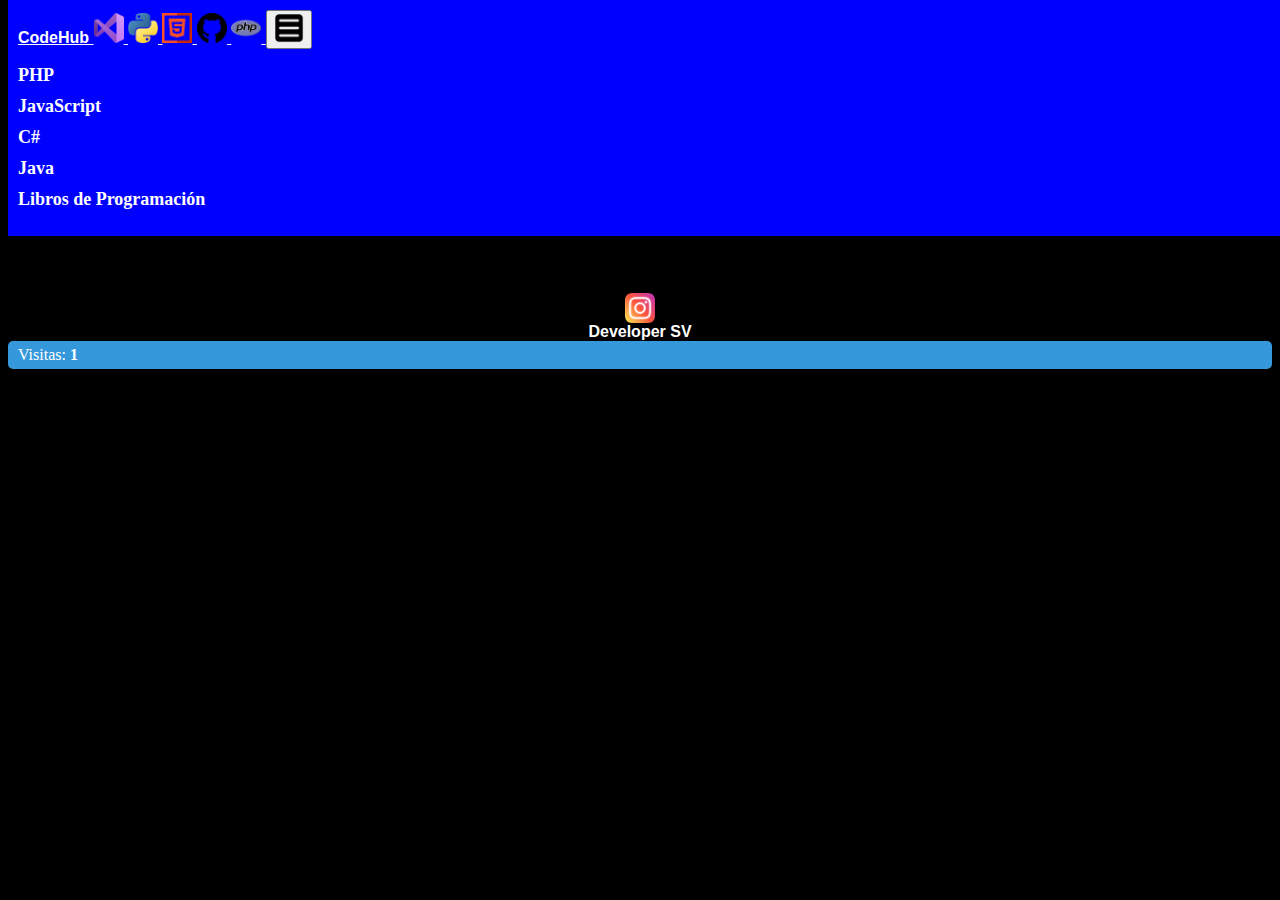
==== java.html @ 4b312a7a "first commit" ====
<!DOCTYPE html>
<html lang="en">
<head>
    <meta charset="UTF-8">
    <meta name="viewport" content="width=device-width, initial-scale=1.0">
    <link rel="stylesheet" href="https://cdnjs.cloudflare.com/ajax/libs/font-awesome/6.3.0/css/all.min.css">
    <link href="https://cdn.jsdelivr.net/npm/bootstrap@5.3.2/dist/css/bootstrap.min.css" rel="stylesheet" integrity="sha384-T3c6CoIi6uLrA9TneNEoa7RxnatzjcDSCmG1MXxSR1GAsXEV/Dwwykc2MPK8M2HN" crossorigin="anonymous">
    <link rel="stylesheet" href="style.css">
    <link rel="preconnect" href="https://fonts.googleapis.com">
    <link rel="preconnect" href="https://fonts.gstatic.com" crossorigin>
    <link href="https://fonts.googleapis.com/css2?family=Pacifico&display=swap" rel="stylesheet">
    <link rel="icon" href="img/programacion (1).png" type="image/png">

    <title>Programación</title>

</head>
<body>
   <!-- barra de navegación -->
 <nav class="navbar navbar-fixed ">
    <div class="container-fluid">
      <a class="navbar-brand devops" href="index.html">
        CodeHub
        
        <img src="img/visual-basico.png" alt="">
        <img src="img/piton.png" alt="">
        <img src="img/html.png" alt="">
        <img src="img/github.png" alt="">
        <img src="img/php (1).png" alt="">
    </a>
    <button class="navbar-toggler" type="button" data-bs-toggle="collapse" data-bs-target="#navbarNav">
      <img src="img/barra-de-menus.png" alt="">
  </button>
  <div class="collapse navbar-collapse" id="navbarNav">
    <ul class="menu-list">
      <li><a href="php.html">PHP</a></li>
      <li><a href="javascript.html">JavaScript</a></li>
      <li><a href="ProgramacionCsharp.html">C#</a></li>
      <li class="miBoton"><a href="#">Java</a></li>
      <li><a href="libros.html">Libros de Programación</a></li>
      <!-- Agrega más categorías según sea necesario -->
  </ul>  
</div>



    </div>
  </nav>

  <div>
    <h1 class="titulo">
      Programación en Java
      <img src="img/biblioteca.png" alt="" class="icon-img">
    </h1>
  </div>

    <!-- Salto de línea -->
    
    <br>

 

    <br>


    
    <br>

  
    <br>

    <br>
    

    

    <div class="text-center">
      <a href="https://www.instagram.com">
          <img src="img/instagram.png" alt="" class="icon-img text-center">
      </a>
    </div>
    


    <footer class="piePagina">
      Developer SV
    </footer>


        <!-- Agrega esto donde quieras que se muestre el contador en tu página -->
<div class="contador">Visitas: <span id="contador">0</span></div>





<script src="visitas.js"></script>
<script src="saludo.js"></script>
    <script src="https://cdn.jsdelivr.net/npm/bootstrap@5.3.2/dist/js/bootstrap.bundle.min.js" integrity="sha384-C6RzsynM9kWDrMNeT87bh95OGNyZPhcTNXj1NW7RuBCsyN/o0jlpcV8Qyq46cDfL" crossorigin="anonymous"></script>
</body>
</html>
---- style.css ----
.text-center {
    display: block;
    margin: 0 auto;
    text-align: center; 
    color: white;
    font-family: 'Poppins', sans-serif;
    font-weight: bold;
}


body{
    background-color: black;
    padding-top: 70px;
    overflow-x: hidden;    
}



.navbar-fixed {
    position: fixed;
    top: 0;
    width: 100%;
    z-index: 1000; /* Un valor alto */
}

.navbar {
    background-color:blue;
    
}

.navbar-brand{
    font-family: 'Poppins', sans-serif;
}


.menu {
    background-color: #333; /* Color de fondo */
    color: black;
    font-weight: bold;
}

.menu ul {
    list-style: none; /* Elimina los puntos de la lista */
    padding: 0;
}

.menu li {
    display: inline; /* Coloca las casillas en línea horizontalmente */
    padding: 10px;
}

.menu a {
    text-decoration: none;
    color: #fff; /* Color de enlaces */
}
.menu {
    margin-top: 5px; /* Ajusta según sea necesario */
}

.navbar {
    background-color: blue; /* Color de fondo de la barra de navegación */
    font-weight: bold;
    color: #fff; /* Color de texto de la barra de navegación */
    padding: 10px; /* Ajusta según sea necesario */
}

.menu {
    background-color: blue; /* Color de fondo del menú */
    color: #fff; /* Color de texto del menú */
    margin-top: 10px; /* Margen superior para separar del menú de navegación */
    padding: 10px; /* Ajusta según sea necesario */
}

.devops{
    color: white;
    font-family: 'Poppins', sans-serif;
    font-weight: bold;
}


h2 {
    text-align: center; /* Centra horizontalmente */
}

/* Centra verticalmente en dispositivos móviles (opcional) */
@media (max-width: 768px) {
    h2 {
        display: flex;
        align-items: center;
    }
}
iframe {
    display: block;
    margin: 0 auto;
    text-align: center; /* Centra horizontalmente */
}
@media (max-width: 768px) {
    iframe {
        width: 100%; /* Ajusta el ancho al 100% del contenedor */
    }
}
.parrafo{
    color: white;
    text-align: center;
    font-family: 'Poppins', sans-serif;
    font-weight: bold;
}

.contenedor-imagen {
    text-align: center;
}
.piePagina{
    color: white;
    text-align: center;
    font-family: 'Poppins', sans-serif;
    font-weight: bold;
}

/* Cambia el color del botón al pasar el mouse sobre él */
.btn:hover {
    background-color: red; /* Reemplaza "tu-color" con el color deseado */
    color: white; /* Opcional: cambia el color del texto */
    border-color: blueviolet; /* Opcional: cambia el color del borde */
}

/* Elimina el estilo "active" del botón al hacer clic */
.btn:active {
    background-color: red; /* Reemplaza "tu-color" con el color deseado */
    color: white; /* Opcional: cambia el color del texto */
    border-color: blueviolet; /* Opcional: cambia el color del borde */
}

.btn {
    color: white;
}


.portada-libro {
    width: 6in; /* 6 pulgadas */
    height: 9in; /* 9 pulgadas */
    margin: 0 auto; /* Centrar la portada en la página */
}
.portada-libro img {
    width: 100%;
    height: 100%;
}

.portada-libro {
    max-width: 100%; /* Ancho máximo del 100% por defecto */

    /* Media Query para pantallas más pequeñas (por ejemplo, dispositivos móviles) */
    @media (max-width: 768px) {
        max-width: 90%; /* Cambia el ancho máximo en pantallas más pequeñas */
    }
}





a.navbar-brand img {
    width: 30px; /* Ancho del icono */
    height: 30px; /* Alto del icono */
}

.navbar-toggler img{
    width: 30px;
    height: 30px;
}

.icon-img {
    width: 30px; /* Ajusta el ancho según el tamaño deseado */
    height: 30px; /* Ajusta el alto según el tamaño deseado */
}


/* estilos del menu desplazable */
.menu-list {
    list-style: none;
    padding: 0;
}

.menu-list li {
    margin: 10px 0;
}

.menu-list li a {
    text-decoration: none;
    color: #333;
    font-size: 18px;
    display: block;
    transition: color 0.3s;
    color: white;
}

.menu-list li a:hover {
    color: #007bff;
    transition: color 0.3s;
}
/* estilos del menu desplazable */






.titulo{
    
        font-size: 50px; /* Tamaño de fuente */
        color: red; /* Color del texto */
        font-weight: bold; /* Peso de la fuente en negrita */
        font-family: Arial, sans-serif; /* Tipo de fuente */
        text-align: center; /* Alineación del texto */
        /* Agrega otros estilos según tus preferencias */

    
}

.titulosH2{
    display: block;
    margin: 0 auto;
    text-align: center; 
    color: white;
    font-family: 'Poppins', sans-serif;
    font-weight: bold;
    color: red;
}



.contador {
    background-color: #3498db; /* Color de fondo del contador */
    color: #fff; /* Color del texto del contador */
    font-size: 16px; /* Tamaño de fuente del contador */
    padding: 5px 10px; /* Relleno alrededor del contador */
    border-radius: 5px; /* Borde redondeado del contador */
}

#contador {
    font-weight: bold; /* Texto en negrita */
}
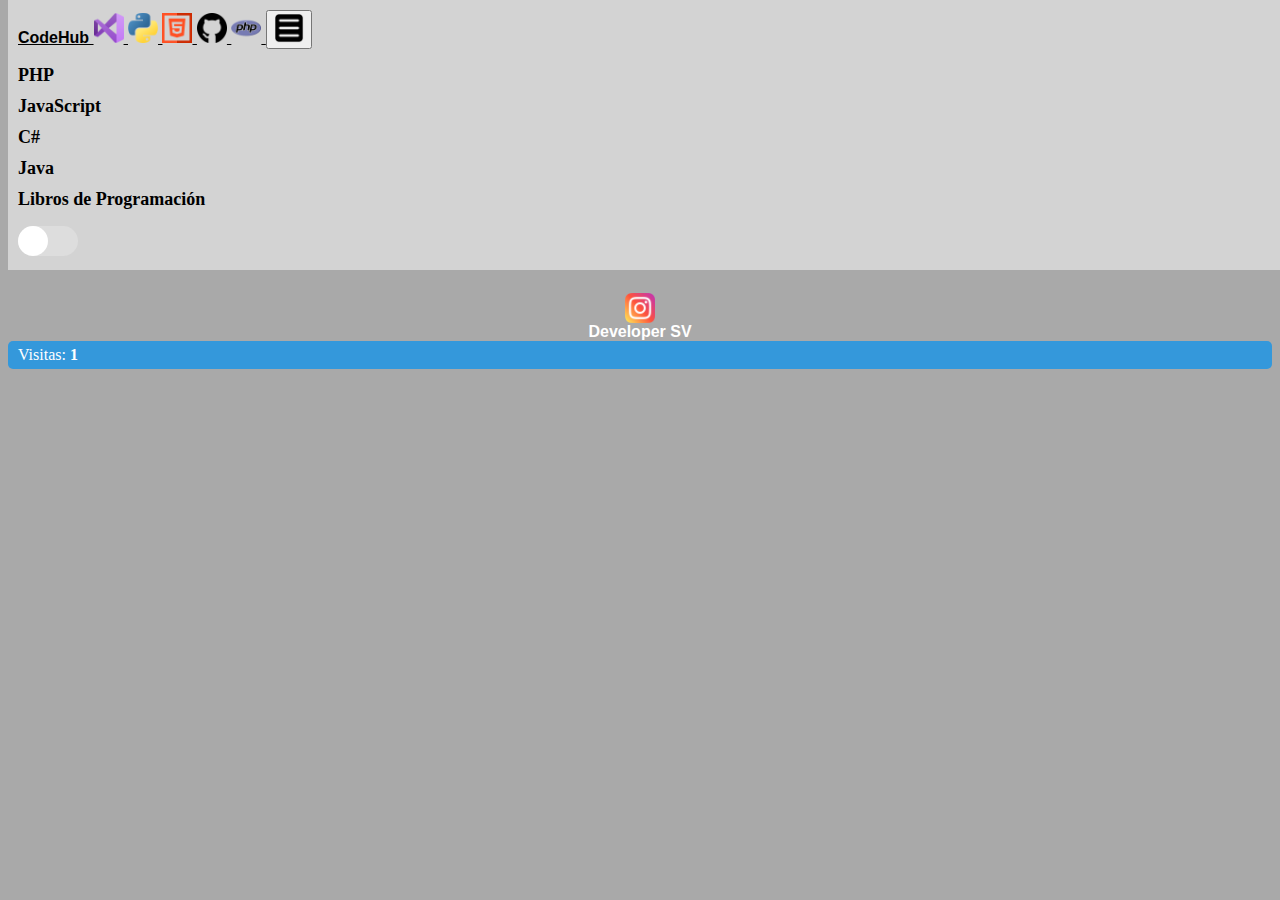
==== commit 882f46ca: "agrego boton switch y modifico color barra navegacion" ====
--- a/java.html
+++ b/java.html
@@ -14,7 +14,7 @@
     <title>Programación</title>
 
 </head>
-<body>
+<body class="modo-claro">
    <!-- barra de navegación -->
  <nav class="navbar navbar-fixed ">
     <div class="container-fluid">
@@ -41,7 +41,10 @@
   </ul>  
 </div>
 
-
+<div class="modo-switch">
+  <input type="checkbox" id="switch" onclick="cambiarModo()">
+  <label for="switch"></label>
+</div>
 
     </div>
   </nav>
@@ -74,7 +77,7 @@
     
 
     <div class="text-center">
-      <a href="https://www.instagram.com">
+      <a href="https://www.instagram.com/sv.codes/">
           <img src="img/instagram.png" alt="" class="icon-img text-center">
       </a>
     </div>
@@ -92,7 +95,7 @@
 
 
 
-
+<script src="modooscuro.js"></script>
 <script src="visitas.js"></script>
 <script src="saludo.js"></script>
     <script src="https://cdn.jsdelivr.net/npm/bootstrap@5.3.2/dist/js/bootstrap.bundle.min.js" integrity="sha384-C6RzsynM9kWDrMNeT87bh95OGNyZPhcTNXj1NW7RuBCsyN/o0jlpcV8Qyq46cDfL" crossorigin="anonymous"></script>
--- a/style.css
+++ b/style.css
@@ -9,7 +9,6 @@
 
 
 body{
-    background-color: black;
     padding-top: 70px;
     overflow-x: hidden;    
 }
@@ -24,7 +23,7 @@
 }
 
 .navbar {
-    background-color:blue;
+    background-color:#D3D3D3;
     
 }
 
@@ -58,21 +57,21 @@
 }
 
 .navbar {
-    background-color: blue; /* Color de fondo de la barra de navegación */
+    background-color: #D3D3D3; /* Color de fondo de la barra de navegación */
     font-weight: bold;
     color: #fff; /* Color de texto de la barra de navegación */
     padding: 10px; /* Ajusta según sea necesario */
 }
 
 .menu {
-    background-color: blue; /* Color de fondo del menú */
+    background-color: #D3D3D3; /* Color de fondo del menú */
     color: #fff; /* Color de texto del menú */
     margin-top: 10px; /* Margen superior para separar del menú de navegación */
     padding: 10px; /* Ajusta según sea necesario */
 }
 
 .devops{
-    color: white;
+    color: black;
     font-family: 'Poppins', sans-serif;
     font-weight: bold;
 }
@@ -118,14 +117,14 @@
 
 /* Cambia el color del botón al pasar el mouse sobre él */
 .btn:hover {
-    background-color: red; /* Reemplaza "tu-color" con el color deseado */
+    background-color: white; /* Reemplaza "tu-color" con el color deseado */
     color: white; /* Opcional: cambia el color del texto */
     border-color: blueviolet; /* Opcional: cambia el color del borde */
 }
 
 /* Elimina el estilo "active" del botón al hacer clic */
 .btn:active {
-    background-color: red; /* Reemplaza "tu-color" con el color deseado */
+    background-color: #D3D3D3; /* Reemplaza "tu-color" con el color deseado */
     color: white; /* Opcional: cambia el color del texto */
     border-color: blueviolet; /* Opcional: cambia el color del borde */
 }
@@ -136,13 +135,15 @@
 
 
 .portada-libro {
-    width: 6in; /* 6 pulgadas */
-    height: 9in; /* 9 pulgadas */
-    margin: 0 auto; /* Centrar la portada en la página */
-}
+        width: 6in; /* 6 pulgadas */
+        height: 9in; /* 9 pulgadas */
+        margin: 10px auto; /* Ajusta el valor del margen según sea necesario */
+        
+}
+
 .portada-libro img {
     width: 100%;
-    height: 100%;
+    height: 50%;
 }
 
 .portada-libro {
@@ -190,11 +191,11 @@
     font-size: 18px;
     display: block;
     transition: color 0.3s;
-    color: white;
+    color: black;
 }
 
 .menu-list li a:hover {
-    color: #007bff;
+    color: black;
     transition: color 0.3s;
 }
 /* estilos del menu desplazable */
@@ -240,3 +241,202 @@
     font-weight: bold; /* Texto en negrita */
 }
 
+/* Otras reglas de estilo ... */
+
+@media (max-width: 375px) and (max-height: 812px),
+       (max-width: 414px) and (max-height: 896px) {
+    .navbar {
+        background-color: #D3D3D3 !important; /* Usa !important para asegurar la prioridad */
+        font-weight: bold;
+        color: #fff;
+        padding: 10px;
+        position: fixed;
+        width: 100%;
+        top: 0;
+        z-index: 1000;
+    }
+
+    .navbar-toggler {
+        border: none;
+        padding: 0;
+        background-color: transparent;
+        color: white;
+        transition: none;
+    }
+
+    .navbar-collapse {
+        background-color: #D3D3D3; /* Ajusta el fondo del menú desplegable si es necesario */
+    }
+
+    /* Otros estilos específicos para iPhone XR y iPhone SE ... */
+}
+
+
+
+
+
+/* Estilo del contenedor del switch */
+.modo-switch {
+    display: inline-block;
+}
+
+/* Estilo del input oculto */
+.modo-switch input {
+    display: none;
+}
+
+/* Estilo de la etiqueta que simula el switch */
+.modo-switch label {
+    background-color: white; /* Cambiado a fondo negro cuando no está seleccionado */
+    display: block;
+    width: 60px; /* Ancho del switch */
+    height: 30px; /* Altura del switch */
+    border-radius: 15px; /* Mitad de la altura para hacerlo circular */
+    position: relative;
+    cursor: pointer;
+    transition: background-color 0.3s;
+}
+
+/* Estilo del círculo interior que se desplaza */
+.modo-switch label::before {
+    content: "";
+    position: absolute;
+    width: 26px; /* Diámetro del círculo interior */
+    height: 26px;
+    background-color: black; /* Cambiado a modo claro cuando no está seleccionado */
+    border-radius: 50%;
+    top: 2px; /* Alinea el círculo verticalmente */
+    left: 2px; /* Alinea el círculo al inicio del switch */
+    transition: transform 0.3s;
+}
+
+/* Estilo del switch cuando está activo */
+.modo-switch input:checked + label {
+    background-color: red;  /* Cambiado a modo claro cuando está seleccionado */
+}
+
+/* Desplazamiento del círculo interior cuando el switch está activo */
+.modo-switch input:checked + label::before {
+    transform: translateX(30px); /* Desplaza el círculo a la posición final */
+}
+
+/* Estilo del cuerpo del sitio para el modo oscuro */
+body.modo-oscuro {
+    background-color: black; /* Tono oscuro */
+    color: #ffffff; /* Color del texto en modo oscuro */
+}
+
+
+/* Estilo del cuerpo del sitio para el modo claro */
+body.modo-claro {
+    background-color: #A9A9A9 !important; /* Tono naranja claro */
+    color: #333333 !important; /* Color del texto en modo claro */
+}
+
+
+
+
+
+
+
+
+
+
+
+
+
+
+
+
+
+
+
+
+
+
+
+
+
+
+
+/* Estilo de la etiqueta que simula el switch */
+.modo-switch label {
+    background-color: #dddddd; /* Fondo del switch cuando no está seleccionado */
+    display: block;
+    width: 60px; /* Ancho del switch */
+    height: 30px; /* Altura del switch */
+    border-radius: 15px; /* Borde redondeado del switch */
+    position: relative;
+    cursor: pointer;
+    transition: background-color 0.3s;
+}
+
+/* Estilo del círculo interior que se desplaza */
+.modo-switch label::before {
+    content: "";
+    position: absolute;
+    width: 30px; /* Diámetro del círculo interior */
+    height: 30px;
+    background-color: #ffffff; /* Color del círculo interior cuando no está seleccionado */
+    border-radius: 50%;
+    top: 0; /* Alinea el círculo verticalmente */
+    left: 0; /* Alinea el círculo al inicio del switch */
+    transition: transform 0.3s, background-color 0.3s;
+}
+
+/* Estilo del switch cuando está activo */
+.modo-switch input:checked + label {
+    background-color: red; /* Fondo del switch cuando está seleccionado */
+}
+
+/* Desplazamiento del círculo interior cuando el switch está activo */
+.modo-switch input:checked + label::before {
+    transform: translateX(30px); /* Desplaza el círculo a la posición final */
+    background-color: #ffffff; /* Color del círculo interior cuando está seleccionado */
+}
+
+
+
+
+
+
+
+
+
+
+
+
+/* Estilo del switch cuando está activo en modo claro */
+.modo-switch input:checked.modo-claro + label {
+    background-color: #ecf0f1; /* Color de fondo claro cuando está seleccionado en modo claro */
+}
+
+/* Desplazamiento del círculo interior cuando el switch está activo en modo claro */
+.modo-switch input:checked.modo-claro + label::before {
+    background-color: #000000; /* Color del círculo interior en modo claro cuando está seleccionado */
+}
+
+/* Estilo del texto específico con la clase "text-center" en modo claro */
+body.modo-claro .text-center {
+    color: #000000; /* Cambia el color del texto en modo claro */
+}
+
+/* Estilo del texto específico con la clase "parrafo" en modo claro */
+body.modo-claro .parrafo {
+    color: #000000; /* Cambia el color del texto en modo claro */
+}
+
+
+
+
+
+
+
+
+
+
+
+
+
+
+
